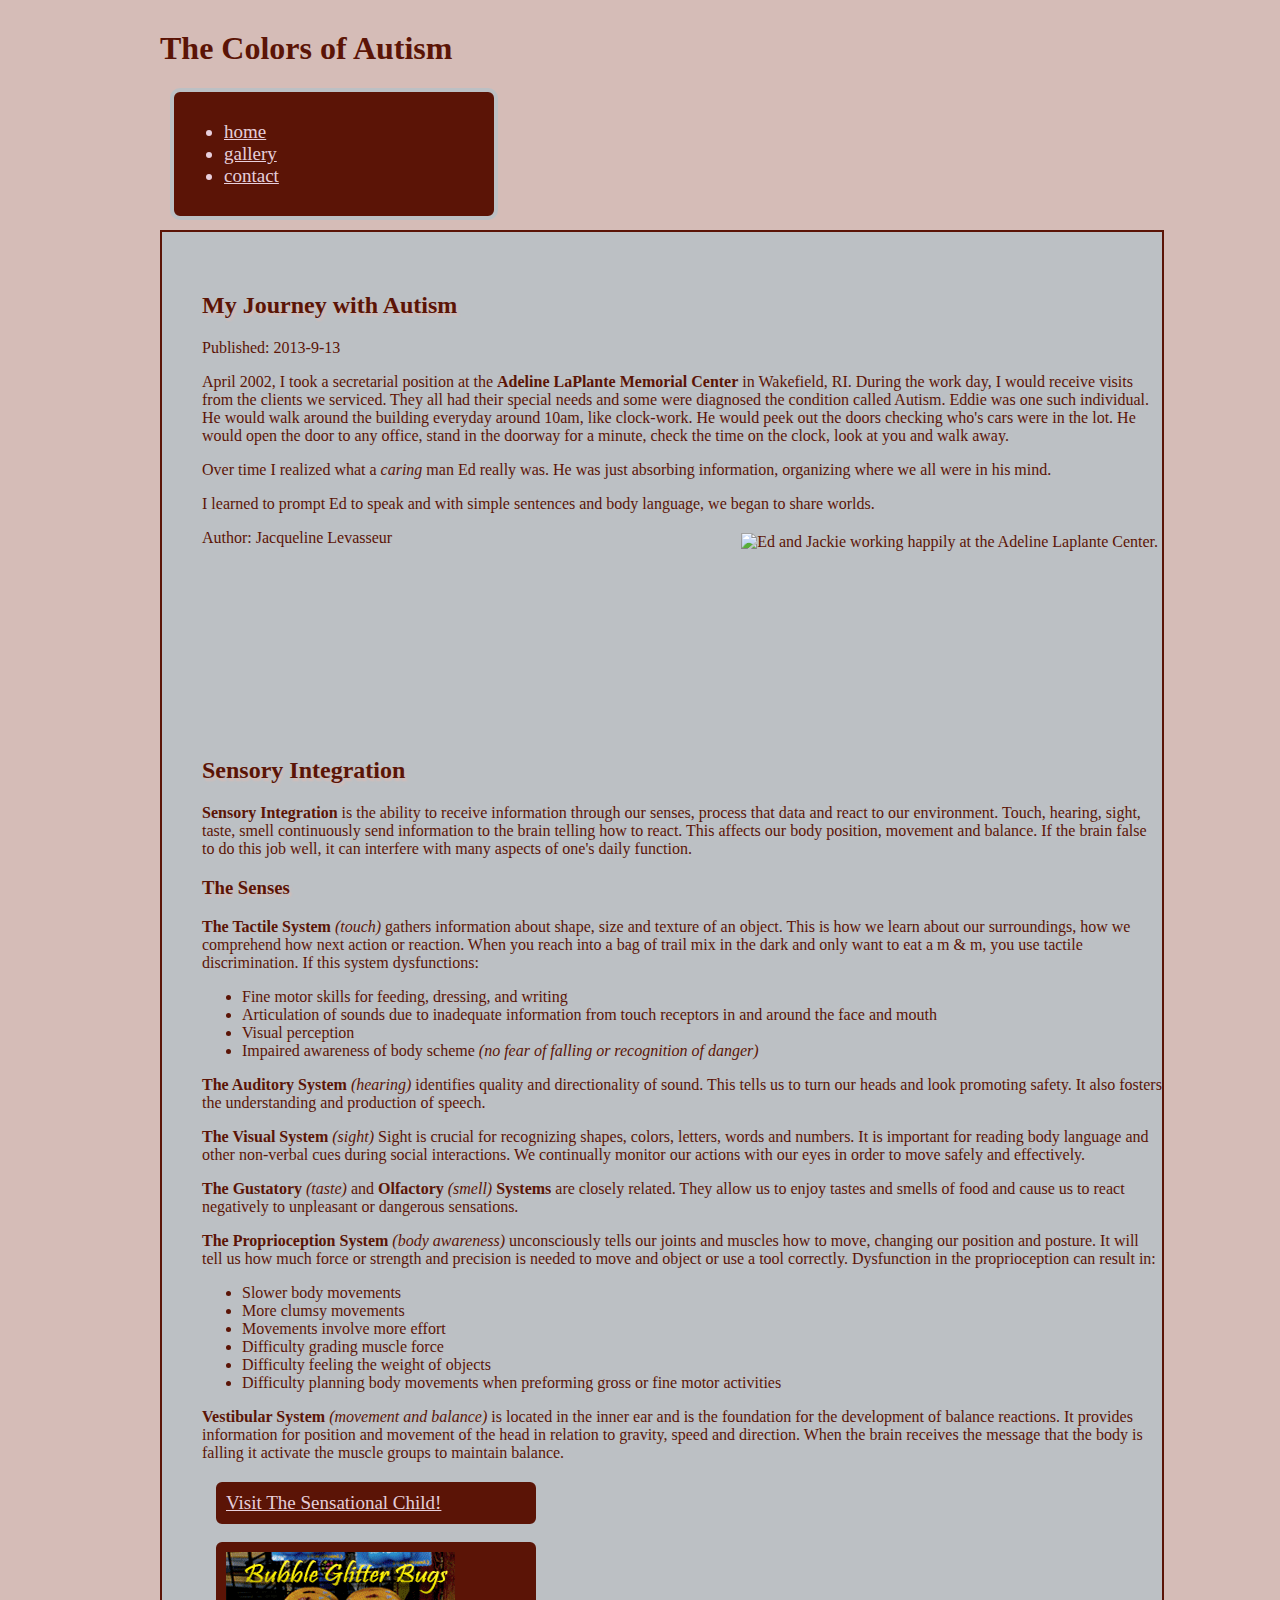
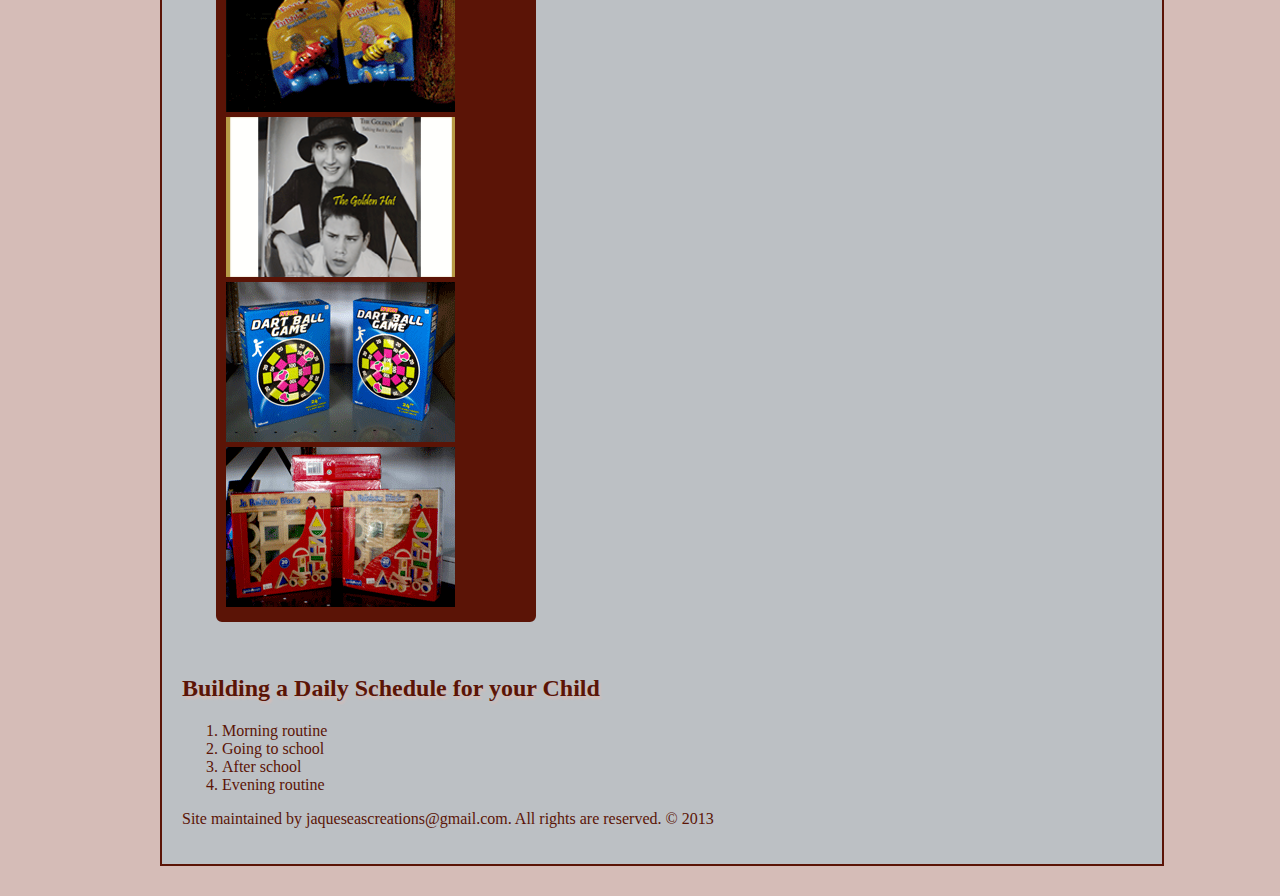
==== index.html @ 2e9e39f0 "Working on making this site relative." ====
<!DOCTYPE html>
<html lang="en">
	<head>
		<meta charset="utf-8">
		<meta name="viewport" content="width=device-width,intial-scale=1, maximum-scale=1">
		<title>The Autism Rainbow</title>
		<!--[if lt IE 9]>
		<script src="http://html5shim.googlecode.com/svn/trunk/➥
		html5.js"></script>
		<![endif]-->
	<link href="style1.css" rel="stylesheet" type="text/css" />
	<link href='http://fonts.googleapis.com/css?family=Andada' rel='stylesheet' type='text/css'>
	<body>
		
		<header>
			<h1>The Colors of Autism</h1>
	<!--This is the main page navigation.-->	
		<nav>
			<ul>
				<li><a href="index.html">home</a></li>
				<li><a href="gallery.html">gallery</a></li>
				<li><a href="contact.html">contact</a></li>
			</ul>
		</nav>
		</header>
	<div id="wrapper">
		<section>
			<article>
				<header>
					<h2 id="intro_title">My Journey with Autism</h2>
					<p> Published: 2013-9-13</p>
				</header>
					<p class="article">April 2002, I took a secretarial position at the <strong>Adeline LaPlante Memorial Center</strong> in Wakefield, RI.  During the work day, I would receive visits from the clients we serviced.  They all had their special needs and some were diagnosed the condition called Autism.  Eddie was one such individual.  He would walk around the building everyday around 10am, like clock-work.  He would peek out the doors checking who's cars were in the lot.  He would open the door to any office, stand in the doorway for a minute, check the time on the clock, look at you and walk away.</p>
					<p class="article">Over time I realized what a <em>caring</em> man Ed really was.  He was just absorbing information, organizing where we all were in his mind.</p>
					<p class="article">I learned to prompt Ed to speak and with simple sentences and body language, we began to share worlds.
					<div id="ed_container"><img src="images/ed.png" alt="Ed and Jackie working happily at the Adeline Laplante Center." title="Ed and Jackie at the center"></div>
					<p></p>
				<footer>
					<p>Author: Jacqueline Levasseur</p>
				</footer>
			</article>
		</section>
		
		<section>
			<article>
				<header>
					<h2 id="sensory_title">Sensory Integration</h2>
				</header>
					<p class="column2"><strong>Sensory Integration</strong> is the ability to receive information through our senses, process that data and react to our environment. Touch, hearing, sight, taste, smell continuously send information to the brain telling how to react.  This affects our body position, movement and balance.  If the brain false to do this job well, it can interfere with many aspects of one's daily function.</p>
				<header>
					<h3 id="sub_title">The Senses</h3>
				</header>	
					<p class="column1"><strong>The Tactile System</strong> <em>(touch)</em> gathers information about shape, size and texture of an object.  This is how we learn about our surroundings, how we comprehend how next action or reaction.  When you reach into a bag of trail mix in the dark and only want to eat a m &amp; m, you use tactile discrimination.  If this system dysfunctions:</p>	
						<ul>
							<li>Fine motor skills for feeding, dressing, and writing</li>
							<li>Articulation of sounds due to inadequate information from touch receptors in and around the face and mouth</li>
							<li>Visual perception</li>
							<li>Impaired awareness of body scheme <em>(no fear of falling or recognition of danger)</em></li>
						</ul>
					<p class="column2"><strong>The Auditory System</strong> <em>(hearing)</em> identifies quality and directionality of sound.  This tells us to turn our heads and look promoting safety.  It also fosters the understanding and production of speech.</p>
					<p class="column3"><strong>The Visual System</strong> <em>(sight)</em> Sight is crucial for recognizing shapes, colors, letters, words and numbers.  It is important for reading body language and other non-verbal cues during social interactions.  We continually monitor our actions with our eyes in order to move safely and effectively.</p>
					<p class="column4"><strong>The Gustatory</strong> <em>(taste)</em> and <strong>Olfactory</strong> <em>(smell)</em> <strong>Systems</strong> are closely related.  They allow us to enjoy tastes and smells of food and cause us to react negatively to unpleasant or dangerous sensations.</p>
					<p class="column5"><strong>The Proprioception System</strong> <em>(body awareness)</em> unconsciously tells our joints and muscles how to move, changing our position and posture.  It will tell us how much force or strength and precision is needed to move and object or use a tool correctly.  Dysfunction in the proprioception can result in:</p>
				 		<ul>
							<li>Slower body movements</li>
							<li>More clumsy movements</li>
							<li>Movements involve more effort</li>
							<li>Difficulty grading muscle force</li>
							<li>Difficulty feeling the weight of objects</li>
							<li>Difficulty planning body movements when preforming gross or fine motor activities</li>
						</ul>
						<p class="column6"><strong>Vestibular System</strong> <em>(movement and balance)</em> is located in the inner ear and is the foundation for the development of balance reactions.  It provides information for position and movement of the head in relation to gravity, speed and direction.  When the brain receives the message that the body is falling it activate the muscle groups to maintain balance.</p>
				
				<nav>	
					<a href="http://www.sensationalchild.org/" target="_blank">Visit The Sensational Child!</a>
				</nav>
				<nav>
					<div id="gallery">
						<img src="images/bubble_glitter_bug.png" width="229" height="160" alt="Bubble blowing toy" title="Bubble Glitter Bug">
						<img src="images/golden_hat.png" width="229" height="160" alt="Kate Winslow's book The Golden Hat" title="The Golden Hat">
						<img src="images/darts.png" width="229" height="160" alt="Nerf ball dart game" title="Dart Ball Game">
						<img src="images/junior_rainbow.png" width="229" height="160" alt="Junior Rainbow Blocks" title="Junior Rainbow Blocks">			
					</div>
				</nav>	
			</article>
		</section>
		
		<aside id="sidebar">	
			<h2>Building a Daily Schedule for your Child</h2>
		
			<ol>
				<li>Morning routine</li>
				<li>Going to school</li>
				<li>After school</li>
				<li>Evening routine</li>
			</ol>
		</aside>
			
		<footer>
			<p>Site maintained by jaqueseascreations@gmail.com. All rights are reserved.  &copy; 2013
			</p>
		</footer>
		</div><!--end wrapper-->
	</body>
	
</html>
---- style1.css ----
/*Color Swatch-----------------
brick              #5b1406
lite brick         #d5bcb7
blue-gray          #bcc0c4
white              #fefd

--------------------------------*/




body {
	background-color: #d5bcb7;
	width: 960px;
	color: #5b1406;
	font: 100% 'Andada', serif;
	margin: 30px auto;
    
    
}

#wrapper {
	width: 100%; /*---900px---*/ 
	margin: 0 auto;
	overflow: hidden;
	background: #bcc0c4;
	border: 2px solid #5b1406;
	padding: 20px;
	
}

nav {
	background-color: #5b1406;
	border: 4px solid #bcc0c4;
	border-radius: 10px;
	padding: 10px;
	margin: 10px;
	-moz-box-shadow: 8px 8px 8px #d5bcb7;
	-web-box-shadow: 8px 8px 8px #d5bcb7;
	-o-box-shadow: 8px 8px 8px #d5bcb7;
	-khtml-box-shadow: 5px 5px 5px #d5bcb7;
	width: 300px;
	color: #fefd;
	font-size: 19px;
	font-family: 'Andada', serif;
	font-weight: normal;
		
}

a:link{
  	color: #fefd;
}
	  	
a:visited{
	color: #d5bcb7;
}
	  	
a:hover{
	color: #bcc0c4;
}
	  	
a:active{
	color: #fefd;
}
	

h2{
	text-shadow: 2px 2.5px 2px #d5bcb7;
	
}

h3{
	text-shadow: 2px 2.5px 2px #d5bcb7;
	
}

article {
	padding: 20px 20px;	
	width: 100%; 
	margin: 0 auto;
	overflow: hidden;
	background: #bcc0c4;
	padding: 20px;

#ed_container{
	border:  4px solid #bcc0c4;
	width:  25.444444444444;/*--229px/900px---*/
	height:  160px;
	float: right;
	}
}

	
}#sidebar{
	background-color: #d5bcb7;
	border: 4px solid #bcc0c4;
	border-radius: 10px;
	padding: 10px;
	margin: 10px;
	width: 400px;
	color: #fefd;
	font-size: 14px;
	font-family: 'Andada', serif;
	font-weight: normal;
		
}



/*=Media Queries

=======================================================*/

	/* Tablet Portrait size to standard 960 (devices and browsers)*/
	@media screen and(min-width: 768px)and (max-width: 959px) {
	#wrapper{
		background-color: 0090ff;
		}
}

	
	/* Mobile Landscape Size to Tablet Portrait (devices and browsers)*/
	@media screen and(min-width: 480px)and (max-width: 767px) {
	#wrapper{
		background-color: ff6c00;
		}
}

	
	/* Mobile Portrait Size to Mobile Landscape(devices and browsers)*/
	@media screen and (max-width: 479px) {
	#wrapper{
		background-color: ff00f0;
		}
		#homer_container {display: none;
		}
		section, aside {float: none; width: 90%;
		}
}


 /*-------this is for use When a command is not recognized across all browsers.-----   
p {
	-ms-opacity:  0.5
	-moz-opacity:  0.5
	-web-opacity:  0.5
	-o-opacity:  0.5
	-khtml-opacity:  0.5
}
	
	-----------------------------*/
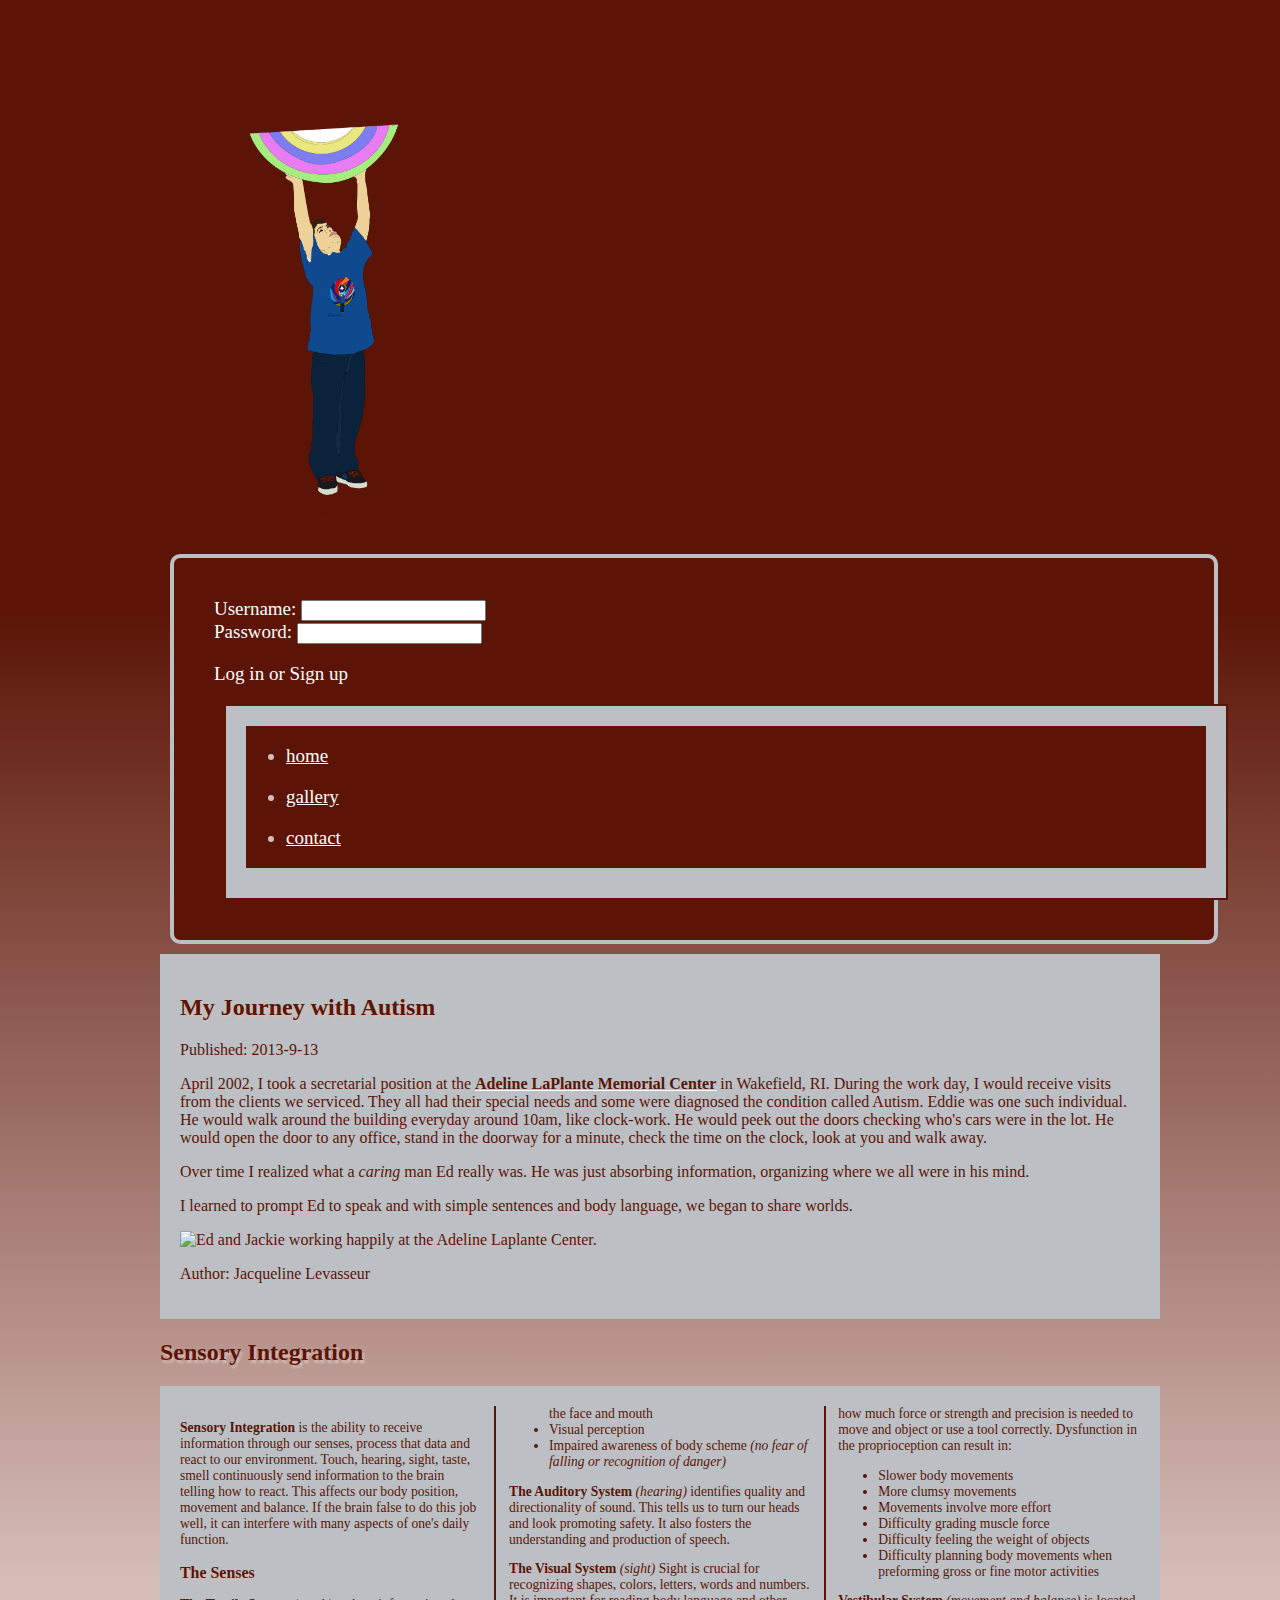
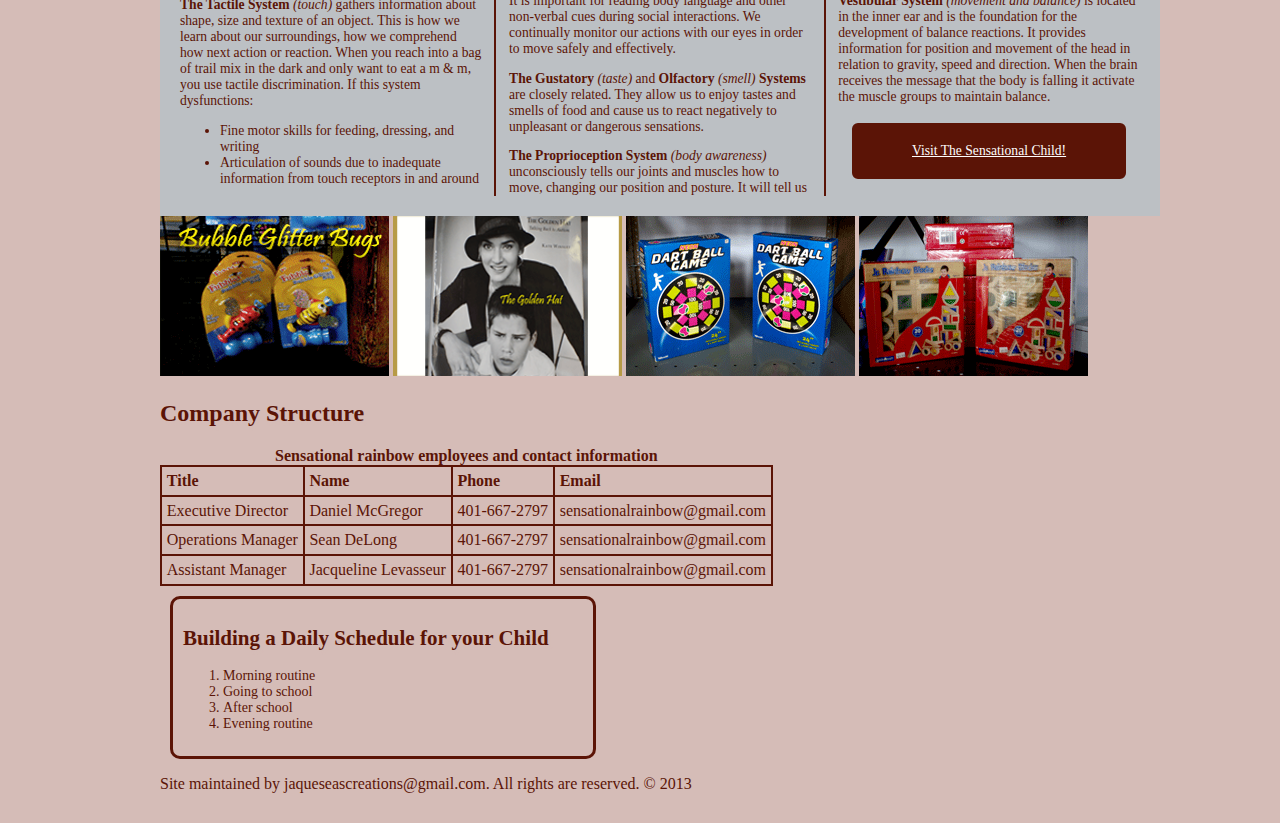
==== commit 0ece2644: "Week 4" ====
--- a/index.html
+++ b/index.html
@@ -10,27 +10,46 @@
 		<![endif]-->
 	<link href="style1.css" rel="stylesheet" type="text/css" />
 	<link href='http://fonts.googleapis.com/css?family=Andada' rel='stylesheet' type='text/css'>
-	<body>
+	<body id="home">
 		
 		<header>
 			<h1>The Colors of Autism</h1>
-	<!--This is the main page navigation.-->	
-		<nav>
-			<ul>
-				<li><a href="index.html">home</a></li>
-				<li><a href="gallery.html">gallery</a></li>
-				<li><a href="contact.html">contact</a></li>
-			</ul>
-		</nav>
+	<!--This is the main page navigation.-->
+		<img src="images/autisim_rainbow_logo.png" width="300" height="452" alt="Autisim Rainbow logo" title="Autisim Rainbow logo">
+		<div id="mainNav">
+		<form method=post action=http://www.autisumrainbow.com/sample/>
+Username: <input type="text" name="user"><br>
+Password: <input type="password" name="password">
+		</form>
+		<p>Log in or Sign up</p>
+		<div id="wrapper">
+			<div id="container">
+				<div id="one">
+					<ul>
+						<li><a href="index.html">home</a></li>
+					</ul
+				</div>
+				<div id="two">
+					<ul>
+						<li><a href="gallery.html">gallery</a></li>
+					</ul
+				</div>
+				<div id="three">
+					<ul>
+						<li><a href="contact.html">contact</a></li>
+					</ul
+				</div>
+			</div>
+		</div>	
 		</header>
-	<div id="wrapper">
+	
 		<section>
 			<article>
 				<header>
 					<h2 id="intro_title">My Journey with Autism</h2>
 					<p> Published: 2013-9-13</p>
 				</header>
-					<p class="article">April 2002, I took a secretarial position at the <strong>Adeline LaPlante Memorial Center</strong> in Wakefield, RI.  During the work day, I would receive visits from the clients we serviced.  They all had their special needs and some were diagnosed the condition called Autism.  Eddie was one such individual.  He would walk around the building everyday around 10am, like clock-work.  He would peek out the doors checking who's cars were in the lot.  He would open the door to any office, stand in the doorway for a minute, check the time on the clock, look at you and walk away.</p>
+					<p class="article">April 2002, I took a secretarial position at the <a href="http://www.adelinelaplantecenter.org/pages/cfHome.cfm/" target="_blank"><strong id="almc">Adeline LaPlante Memorial Center</strong></a> in Wakefield, RI.  During the work day, I would receive visits from the clients we serviced.  They all had their special needs and some were diagnosed the condition called Autism.  Eddie was one such individual.  He would walk around the building everyday around 10am, like clock-work.  He would peek out the doors checking who's cars were in the lot.  He would open the door to any office, stand in the doorway for a minute, check the time on the clock, look at you and walk away.</p>
 					<p class="article">Over time I realized what a <em>caring</em> man Ed really was.  He was just absorbing information, organizing where we all were in his mind.</p>
 					<p class="article">I learned to prompt Ed to speak and with simple sentences and body language, we began to share worlds.
 					<div id="ed_container"><img src="images/ed.png" alt="Ed and Jackie working happily at the Adeline Laplante Center." title="Ed and Jackie at the center"></div>
@@ -42,38 +61,53 @@
 		</section>
 		
 		<section>
-			<article>
-				<header>
-					<h2 id="sensory_title">Sensory Integration</h2>
-				</header>
-					<p class="column2"><strong>Sensory Integration</strong> is the ability to receive information through our senses, process that data and react to our environment. Touch, hearing, sight, taste, smell continuously send information to the brain telling how to react.  This affects our body position, movement and balance.  If the brain false to do this job well, it can interfere with many aspects of one's daily function.</p>
+			<header>
+				<h2 id="sensory_title">Sensory Integration</h2>
+			</header>
+			<article id="mainContent">
+					<div>
+						<p><strong>Sensory Integration</strong> is the ability to receive information through our senses, process that data and react to our environment. Touch, hearing, sight, taste, smell continuously send information to the brain telling how to react.  This affects our body position, movement and balance.  If the brain false to do this job well, it can interfere with many aspects of one's daily function.</p>
+					</div>
 				<header>
 					<h3 id="sub_title">The Senses</h3>
 				</header>	
-					<p class="column1"><strong>The Tactile System</strong> <em>(touch)</em> gathers information about shape, size and texture of an object.  This is how we learn about our surroundings, how we comprehend how next action or reaction.  When you reach into a bag of trail mix in the dark and only want to eat a m &amp; m, you use tactile discrimination.  If this system dysfunctions:</p>	
-						<ul>
-							<li>Fine motor skills for feeding, dressing, and writing</li>
-							<li>Articulation of sounds due to inadequate information from touch receptors in and around the face and mouth</li>
-							<li>Visual perception</li>
-							<li>Impaired awareness of body scheme <em>(no fear of falling or recognition of danger)</em></li>
-						</ul>
-					<p class="column2"><strong>The Auditory System</strong> <em>(hearing)</em> identifies quality and directionality of sound.  This tells us to turn our heads and look promoting safety.  It also fosters the understanding and production of speech.</p>
-					<p class="column3"><strong>The Visual System</strong> <em>(sight)</em> Sight is crucial for recognizing shapes, colors, letters, words and numbers.  It is important for reading body language and other non-verbal cues during social interactions.  We continually monitor our actions with our eyes in order to move safely and effectively.</p>
-					<p class="column4"><strong>The Gustatory</strong> <em>(taste)</em> and <strong>Olfactory</strong> <em>(smell)</em> <strong>Systems</strong> are closely related.  They allow us to enjoy tastes and smells of food and cause us to react negatively to unpleasant or dangerous sensations.</p>
-					<p class="column5"><strong>The Proprioception System</strong> <em>(body awareness)</em> unconsciously tells our joints and muscles how to move, changing our position and posture.  It will tell us how much force or strength and precision is needed to move and object or use a tool correctly.  Dysfunction in the proprioception can result in:</p>
-				 		<ul>
-							<li>Slower body movements</li>
-							<li>More clumsy movements</li>
-							<li>Movements involve more effort</li>
-							<li>Difficulty grading muscle force</li>
-							<li>Difficulty feeling the weight of objects</li>
-							<li>Difficulty planning body movements when preforming gross or fine motor activities</li>
-						</ul>
-						<p class="column6"><strong>Vestibular System</strong> <em>(movement and balance)</em> is located in the inner ear and is the foundation for the development of balance reactions.  It provides information for position and movement of the head in relation to gravity, speed and direction.  When the brain receives the message that the body is falling it activate the muscle groups to maintain balance.</p>
-				
-				<nav>	
+					<div>
+					  	<p><strong>The Tactile System</strong> <em>(touch)</em> gathers information about shape, size and texture of an object.  This is how we learn about our surroundings, how we comprehend how next action or reaction.  When you reach into a bag of trail mix in the dark and only want to eat a m &amp; m, you use tactile discrimination.  If this system dysfunctions:</p>	
+							<ul>
+								<li>Fine motor skills for feeding, dressing, and writing</li>
+								<li>Articulation of sounds due to inadequate information from touch receptors in and around the face and mouth</li>
+								<li>Visual perception</li>
+								<li>Impaired awareness of body scheme <em>(no fear of falling or recognition of danger)</em></li>
+							</ul>
+					</div>
+					<div>
+						<p><strong>The Auditory System</strong> <em>(hearing)</em> identifies quality and directionality of sound.  This tells us to turn our heads and look promoting safety.  It also fosters the understanding and production of speech.</p>
+					</div>
+					<div>
+						<p><strong>The Visual System</strong> <em>(sight)</em> Sight is crucial for recognizing shapes, colors, letters, words and numbers.  It is important for reading body language and other non-verbal cues during social interactions.  We continually monitor our actions with our eyes in order to move safely and effectively.</p>
+					</div>
+					<div>
+						<p><strong>The Gustatory</strong> <em>(taste)</em> and <strong>Olfactory</strong> <em>(smell)</em> <strong>Systems</strong> are closely related.  They allow us to enjoy tastes and smells of food and cause us to react negatively to unpleasant or dangerous sensations.</p>
+					</div>
+					<div>
+						<p><strong>The Proprioception System</strong> <em>(body awareness)</em> unconsciously tells our joints and muscles how to move, changing our position and posture.  It will tell us how much force or strength and precision is needed to move and object or use a tool correctly.  Dysfunction in the proprioception can result in:</p>
+				 			<ul>
+								<li>Slower body movements</li>
+								<li>More clumsy movements</li>
+								<li>Movements involve more effort</li>
+								<li>Difficulty grading muscle force</li>
+								<li>Difficulty feeling the weight of objects</li>
+								<li>Difficulty planning body movements when preforming gross or fine motor activities</li>
+							</ul>
+					</div>
+					<div>
+						<p><strong>Vestibular System</strong> <em>(movement and balance)</em> is located in the inner ear and is the foundation for the development of balance reactions.  It provides information for position and movement of the head in relation to gravity, speed and direction.  When the brain receives the message that the body is falling it activate the muscle groups to maintain balance.</p>
+					</div>
+			
+				<nav id="hyperlink">	
 					<a href="http://www.sensationalchild.org/" target="_blank">Visit The Sensational Child!</a>
 				</nav>
+			</article>
 				<nav>
 					<div id="gallery">
 						<img src="images/bubble_glitter_bug.png" width="229" height="160" alt="Bubble blowing toy" title="Bubble Glitter Bug">
@@ -82,9 +116,39 @@
 						<img src="images/junior_rainbow.png" width="229" height="160" alt="Junior Rainbow Blocks" title="Junior Rainbow Blocks">			
 					</div>
 				</nav>	
-			</article>
+			
 		</section>
-		
+		<section>
+					<h2>Company Structure</h2>
+					
+					<table>
+					<caption><strong>Sensational rainbow employees and contact information</strong></caption>
+						<thead>
+						<tr>
+							<th>Title
+							<th>Name
+							<th>Phone
+							<th>Email
+						<tbody>
+						<tr>
+							<td>Executive Director
+							<td>Daniel McGregor
+							<td>401-667-2797
+							<td>sensationalrainbow@gmail.com
+						<tr>	
+							<tr class="odd_row">
+							<td>Operations Manager
+							<td>Sean DeLong
+							<td>401-667-2797
+							<td>sensationalrainbow@gmail.com
+						<tr>
+							<td>Assistant Manager
+							<td>Jacqueline Levasseur
+							<td>401-667-2797
+							<td>sensationalrainbow@gmail.com
+					</table>
+					
+				</section>
 		<aside id="sidebar">	
 			<h2>Building a Daily Schedule for your Child</h2>
 		
--- a/style1.css
+++ b/style1.css
@@ -1,46 +1,37 @@
 /*Color Swatch-----------------
-brick              #5b1406
-lite brick         #d5bcb7
-blue-gray          #bcc0c4
-white              #fefd
+brick              #5b1406 (r=91, g=20, b=6)
+lite brick         #d5bcb7 (r=213, g=188, b=183)
+blue-gray          #bcc0c4 (r=188, g=192, b=196)
+white              #fefdfd (r=254, g=253, b=253)
 
 --------------------------------*/
 
-
-
-
-body {
-	background-color: #d5bcb7;
+#home{
+	background: #d5bcb7;
+	background: -webkit-gradient(linear, left top, left bottom, color-stop(0.25, rgb(91,20,6)), color-stop(0.65, rgb(213,188,183)));
+	background: -moz-linear-gradient(center top,rgb(91,20,6)25%, rgb(213,188,183)65%); 
 	width: 960px;
 	color: #5b1406;
 	font: 100% 'Andada', serif;
 	margin: 30px auto;
-    
-    
-}
-
-#wrapper {
-	width: 100%; /*---900px---*/ 
-	margin: 0 auto;
-	overflow: hidden;
-	background: #bcc0c4;
-	border: 2px solid #5b1406;
-	padding: 20px;
-	
-}
-
-nav {
-	background-color: #5b1406;
-	border: 4px solid #bcc0c4;
+}
+
+input:focus{
+	background: #d5bcb7;
+}
+
+#mainNav{
+	background: #5b1406;
+	border: #bcc0c4 solid 4px;
 	border-radius: 10px;
-	padding: 10px;
+	padding: 40px;
 	margin: 10px;
 	-moz-box-shadow: 8px 8px 8px #d5bcb7;
 	-web-box-shadow: 8px 8px 8px #d5bcb7;
 	-o-box-shadow: 8px 8px 8px #d5bcb7;
 	-khtml-box-shadow: 5px 5px 5px #d5bcb7;
-	width: 300px;
-	color: #fefd;
+	width: 100%;
+	color: #fefdfd;
 	font-size: 19px;
 	font-family: 'Andada', serif;
 	font-weight: normal;
@@ -48,7 +39,7 @@
 }
 
 a:link{
-  	color: #fefd;
+  	color: #fefdfd;
 }
 	  	
 a:visited{
@@ -60,8 +51,100 @@
 }
 	  	
 a:active{
-	color: #fefd;
-}
+	color: #fefdfd;
+}
+
+#wrapper{
+	width: 100%; /*---900px---*/ 
+	margin: 0 10px;
+	overflow: hidden;
+	background: #bcc0c4;
+	border: #5b1406 solid 2px;
+	padding: 20px;
+	
+}
+
+#container{
+	width: 100%;
+	display: -moz-box;
+	display: -webkit-box;
+	display: box;
+	-moz-box-orient: horizontal;
+	-webkit-box-orient: horizontal;
+	box-orient: horizontal;
+	background: #5b1406;
+	width: 100px
+	padding: 20px;
+	margin: 0 10px 10px 0;
+	
+}
+
+#one{
+	-moz-box-flex: 1;
+	-webkit-box-flex: 1;
+	box-flex: 1;
+	color: #d5bcb7;
+	font-family: 'Andada', serif;
+	font-weight: normal;
+}
+
+#two{
+	-moz-box-flex: 1;
+	-webkit-box-flex: 1;
+	box-flex: 1;
+	color: #d5bcb7;
+	font-family: 'Andada', serif;
+	font-weight: normal;
+}
+
+#three{
+	-moz-box-flex: 1;
+	-webkit-box-flex: 1;
+	box-flex: 1;
+	color: #d5bcb7;
+	font-family: 'Andada', serif;
+	font-weight: normal;
+}
+	
+
+#mainContent{
+	-moz-column-count: 3;
+	-webkit-column-count: 3;
+	-moz-column-gap: 2em;
+	-webkit-column-gap: 2em;
+	column-count: 3;
+	-moz-column-rule-style: solid;
+	-moz-column-rule-color: #5b1406;
+	-moz-column-rule-width: 2px;
+	-webkit-column-rule-style: solid;
+	-webkit-column-rule-color: #5b1406;
+	-webkit-column-rule-width: 2px;
+	text-align: left;
+	font-size: 85%;
+
+	
+}
+
+#hyperlink{
+	background: #5b1406;
+	border: #bcc0c4 solid 4px;
+	border-radius: 10px;
+	padding: 20px;
+	margin: 10px;
+	-moz-box-shadow: 8px 8px 8px #d5bcb7;
+	-web-box-shadow: 8px 8px 8px #d5bcb7;
+	-o-box-shadow: 8px 8px 8px #d5bcb7;
+	-khtml-box-shadow: 5px 5px 5px #d5bcb7;
+	width: auto;
+	color: #fefdfd;
+	font-size: 100%;
+	font-family: 'Andada', serif;
+	font-weight: normal;
+	text-align: center;
+	
+}
+	
+
 	
 
 h2{
@@ -74,81 +157,90 @@
 	
 }
 
-article {
-	padding: 20px 20px;	
+#almc{
+	color: #5b1406;
+}
+
+
+article{
+	padding: 20px;	
 	width: 100%; 
 	margin: 0 auto;
 	overflow: hidden;
 	background: #bcc0c4;
-	padding: 20px;
-
-#ed_container{
-	border:  4px solid #bcc0c4;
-	width:  25.444444444444;/*--229px/900px---*/
-	height:  160px;
-	float: right;
-	}
-}
-
-	
-}#sidebar{
+	
+
+
+}
+
+table{
+	border-collapse: collapse;	
+}
+
+th{
+	border: #5b1406 solid 2px;
+	text-align: left;
 	background-color: #d5bcb7;
-	border: 4px solid #bcc0c4;
+	color: #5b1406;
+	padding: 0.3em;
+}
+
+.odd_row{
+	background-color: #d5bcb7;
+}
+
+td{
+	border: #5b1406 solid 2px;
+	padding: 0.3em;
+}
+
+
+
+#sidebar{
+	background-color: #d5bcb7;
+	border: #5b1406 solid 3px;
 	border-radius: 10px;
 	padding: 10px;
 	margin: 10px;
 	width: 400px;
-	color: #fefd;
+	color: #5b1406;
 	font-size: 14px;
 	font-family: 'Andada', serif;
 	font-weight: normal;
-		
-}
-
-
-
-/*=Media Queries
-
-=======================================================*/
+	
+}
+
 
 	/* Tablet Portrait size to standard 960 (devices and browsers)*/
 	@media screen and(min-width: 768px)and (max-width: 959px) {
 	#wrapper{
-		background-color: 0090ff;
+		background-color: #0090ff;
 		}
-}
+	}
+
 
 	
 	/* Mobile Landscape Size to Tablet Portrait (devices and browsers)*/
 	@media screen and(min-width: 480px)and (max-width: 767px) {
 	#wrapper{
-		background-color: ff6c00;
+		background-color: #ff6c00;
 		}
-}
+	}
+
 
 	
 	/* Mobile Portrait Size to Mobile Landscape(devices and browsers)*/
 	@media screen and (max-width: 479px) {
 	#wrapper{
-		background-color: ff00f0;
+		background-color: #e4db2f;
 		}
-		#homer_container {display: none;
-		}
-		section, aside {float: none; width: 90%;
-		}
-}
-
-
- /*-------this is for use When a command is not recognized across all browsers.-----   
-p {
-	-ms-opacity:  0.5
-	-moz-opacity:  0.5
-	-web-opacity:  0.5
-	-o-opacity:  0.5
-	-khtml-opacity:  0.5
-}
-	
-	-----------------------------*/
-	
-	
-
+		
+	}
+
+
+
+
+
+	
+	
+
